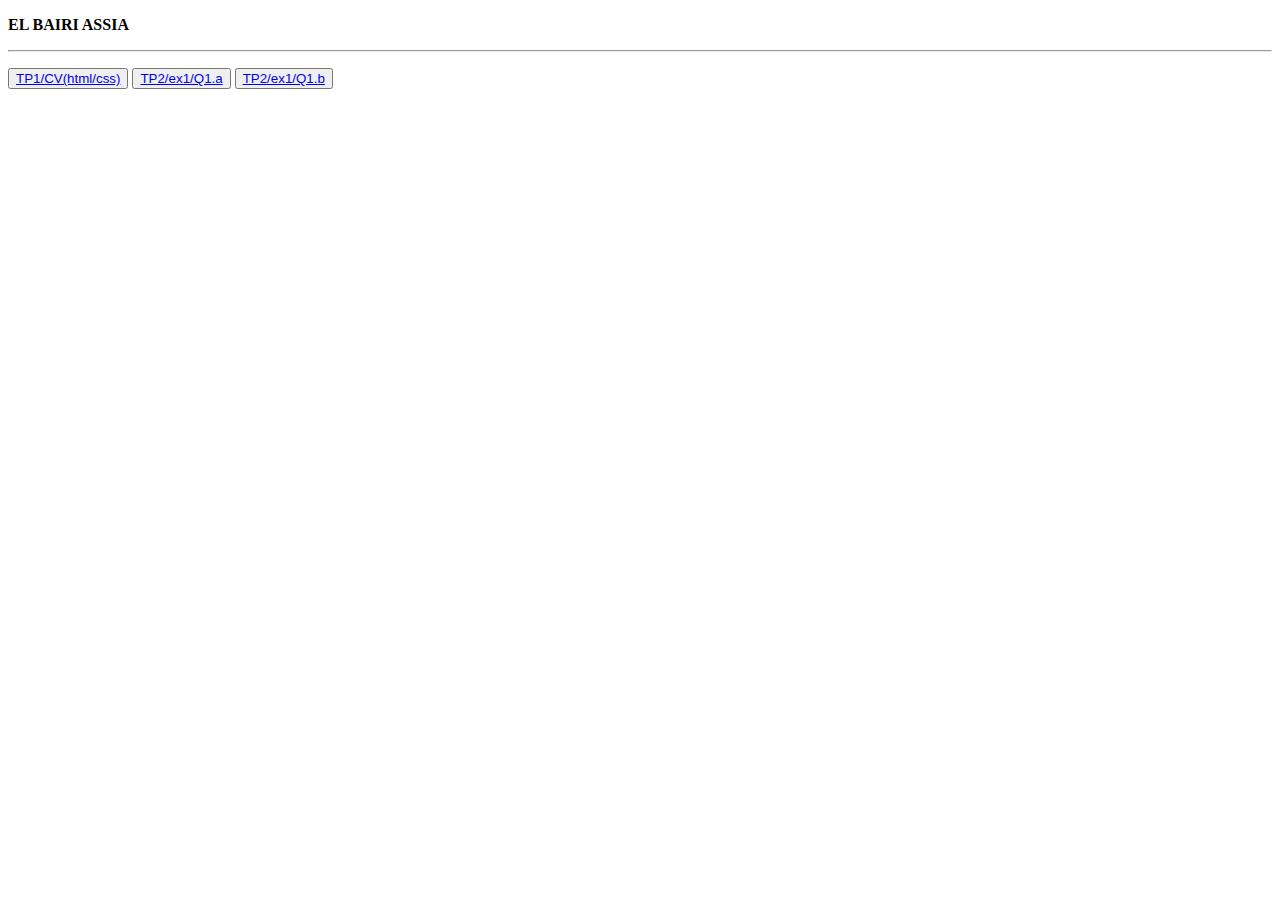
==== index.html @ 74d66cb0 "Update index.html" ====
<!DOCTYPE html>
<html>
  <head>
    <title>My Website</title>
  </head>
<body>
  <p>
    <strong>EL BAIRI ASSIA </strong> </p>
    <hr>
    <p>
    <button type="submit"><a href="cv.html">TP1/CV(html/css)</button></a>
    <button type="submit"><a href="./tp2/ex1/absolute.html">TP2/ex1/Q1.a</button></a>
      <button type="submit"><a href="./tp2/ex1/rela.html">TP2/ex1/Q1.b</button></a>
    </p>
</body>
</html>
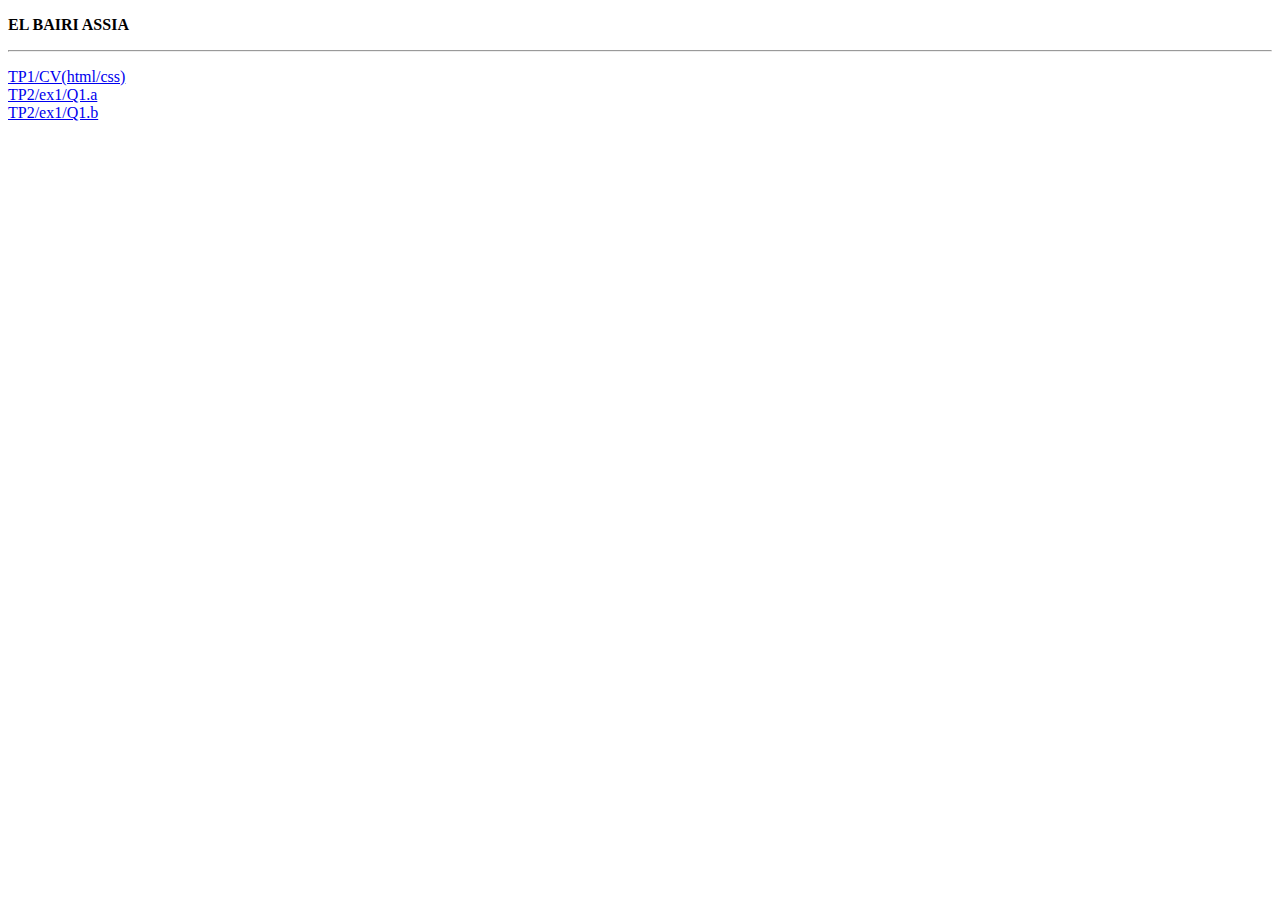
==== commit 890fa5aa: "Update index.html" ====
--- a/index.html
+++ b/index.html
@@ -7,10 +7,9 @@
   <p>
     <strong>EL BAIRI ASSIA </strong> </p>
     <hr>
-    <p>
-    <button type="submit"><a href="cv.html">TP1/CV(html/css)</button></a>
-    <button type="submit"><a href="./tp2/ex1/absolute.html">TP2/ex1/Q1.a</button></a>
-      <button type="submit"><a href="./tp2/ex1/rela.html">TP2/ex1/Q1.b</button></a>
+    <p><a href="cv.html">TP1/CV(html/css)</button></a><br>
+    <a href="./tp2/ex1/absolute.html">TP2/ex1/Q1.a</button></a><br>
+    <a href="./tp2/ex1/rela.html">TP2/ex1/Q1.b</button></a>
     </p>
 </body>
 </html>
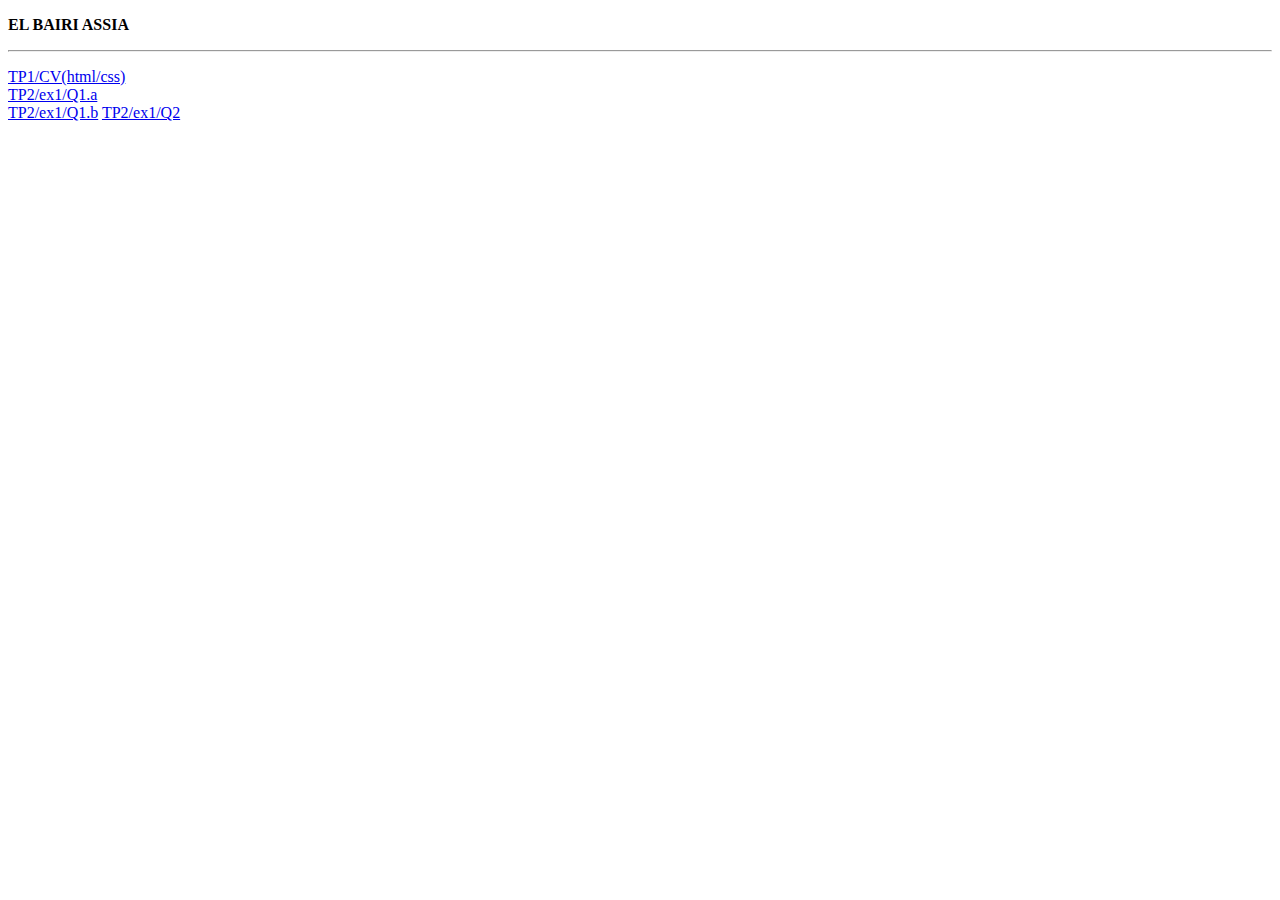
==== commit 77cdb52c: "Update index.html" ====
--- a/index.html
+++ b/index.html
@@ -7,9 +7,10 @@
   <p>
     <strong>EL BAIRI ASSIA </strong> </p>
     <hr>
-    <p><a href="cv.html">TP1/CV(html/css)</button></a><br>
-    <a href="./tp2/ex1/absolute.html">TP2/ex1/Q1.a</button></a><br>
-    <a href="./tp2/ex1/rela.html">TP2/ex1/Q1.b</button></a>
+    <p><a href="cv.html">TP1/CV(html/css)</a><br>
+    <a href="./tp2/ex1/absolute.html">TP2/ex1/Q1.a</a><br>
+    <a href="./tp2/ex1/rela.html">TP2/ex1/Q1.b</a>
+    <a href="./tp2/ex1/boostrp.html">TP2/ex1/Q2</a>
     </p>
 </body>
 </html>
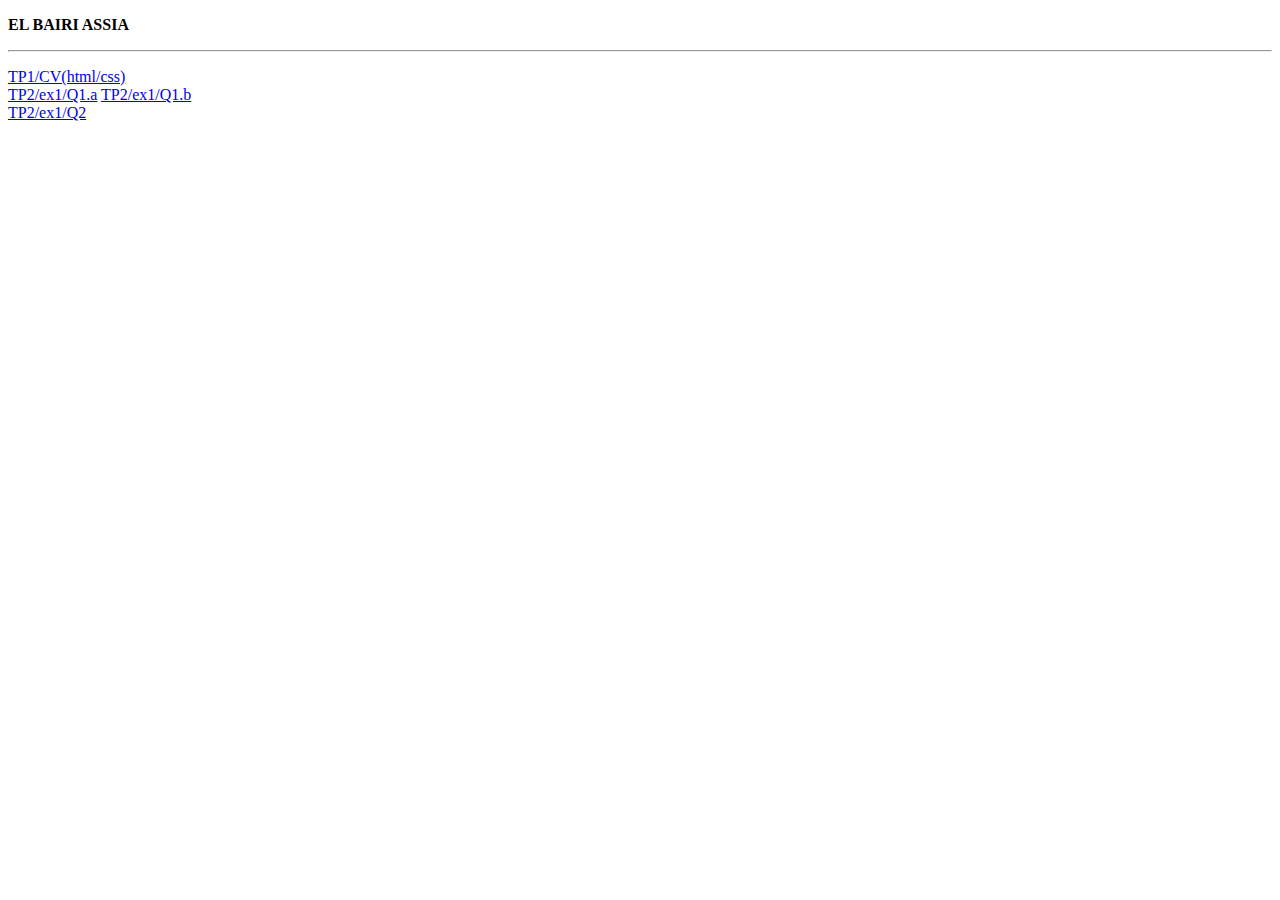
==== commit 3fc40ed5: "Update index.html" ====
--- a/index.html
+++ b/index.html
@@ -8,9 +8,9 @@
     <strong>EL BAIRI ASSIA </strong> </p>
     <hr>
     <p><a href="cv.html">TP1/CV(html/css)</a><br>
-    <a href="./tp2/ex1/absolute.html">TP2/ex1/Q1.a</a><br>
-    <a href="./tp2/ex1/rela.html">TP2/ex1/Q1.b</a>
-    <a href="./tp2/ex1/boostrp.html">TP2/ex1/Q2</a>
+    <a href="./tp2/ex1/absolute.html">TP2/ex1/Q1.a</a>
+    <a href="./tp2/ex1/rela.html">TP2/ex1/Q1.b</a><br>
+    <a href="./tp2/ex1/bootstrp.html">TP2/ex1/Q2</a>
     </p>
 </body>
 </html>
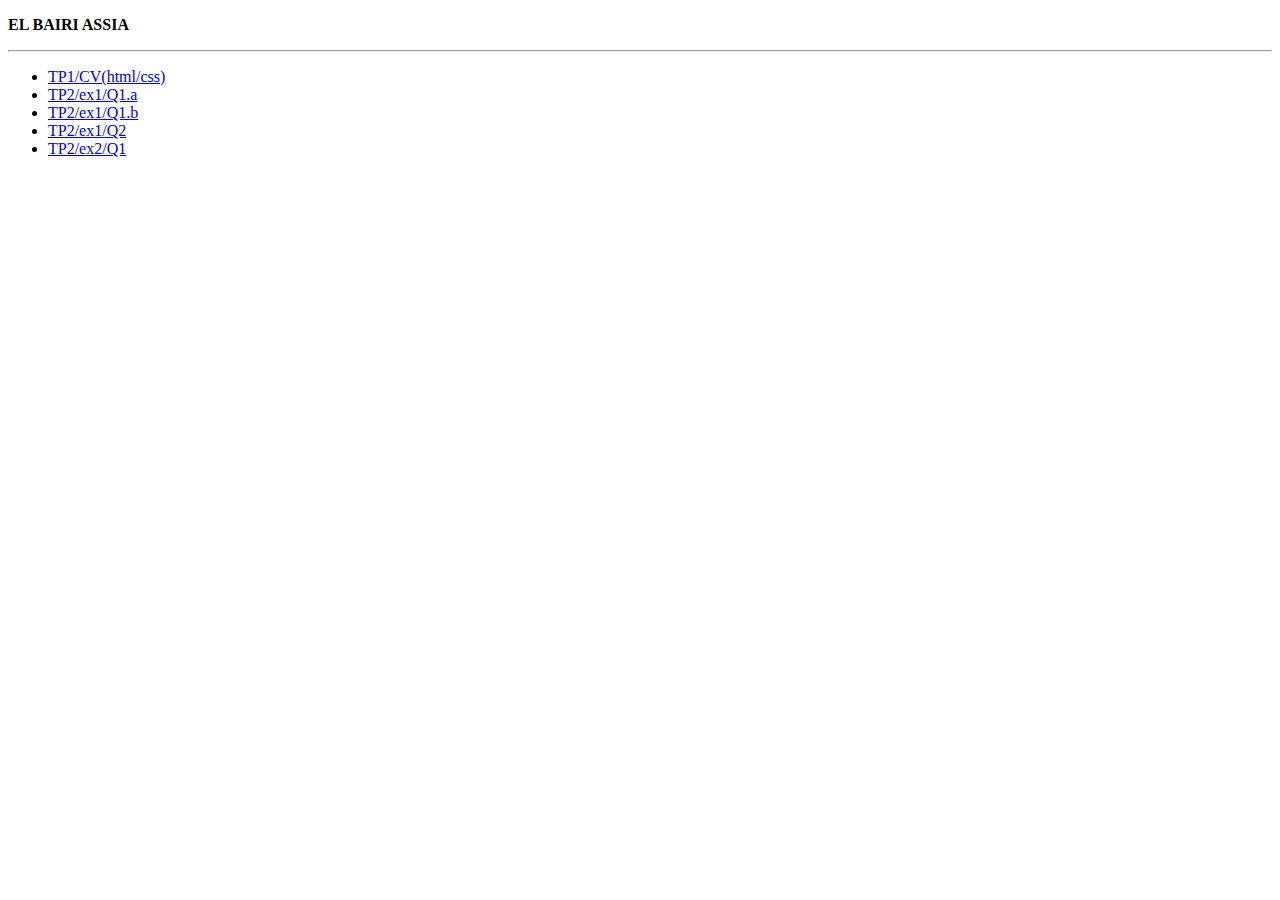
==== commit 9faa2a52: "Update index.html" ====
--- a/index.html
+++ b/index.html
@@ -2,16 +2,19 @@
 <html>
   <head>
     <title>My Website</title>
-  </head>
 <body>
   <p>
     <strong>EL BAIRI ASSIA </strong> </p>
     <hr>
-    <p><a href="cv.html">TP1/CV(html/css)</a><br>
-    <a href="./tp2/ex1/absolute.html">TP2/ex1/Q1.a</a>
-    <a href="./tp2/ex1/rela.html">TP2/ex1/Q1.b</a><br>
-    <a href="./tp2/ex1/bootstrp.html">TP2/ex1/Q2</a>
-    </p>
+    <p>
+      <ul>
+        <li><a href="./tp1/cv.html">TP1/CV(html/css)</a></li>
+        <li><a href="./tp2/ex1/absolute.html">TP2/ex1/Q1.a</a></li>
+        <li><a href="./tp2/ex1/rela.html">TP2/ex1/Q1.b</a></li>
+        <li><a href="./tp2/ex1/bootstrp.html">TP2/ex1/Q2</a></li>
+        <li><a href="./tp2/ex2/ex2.html">TP2/ex2/Q1</a></li>
+     </ul>
+  </p>
 </body>
 </html>
   
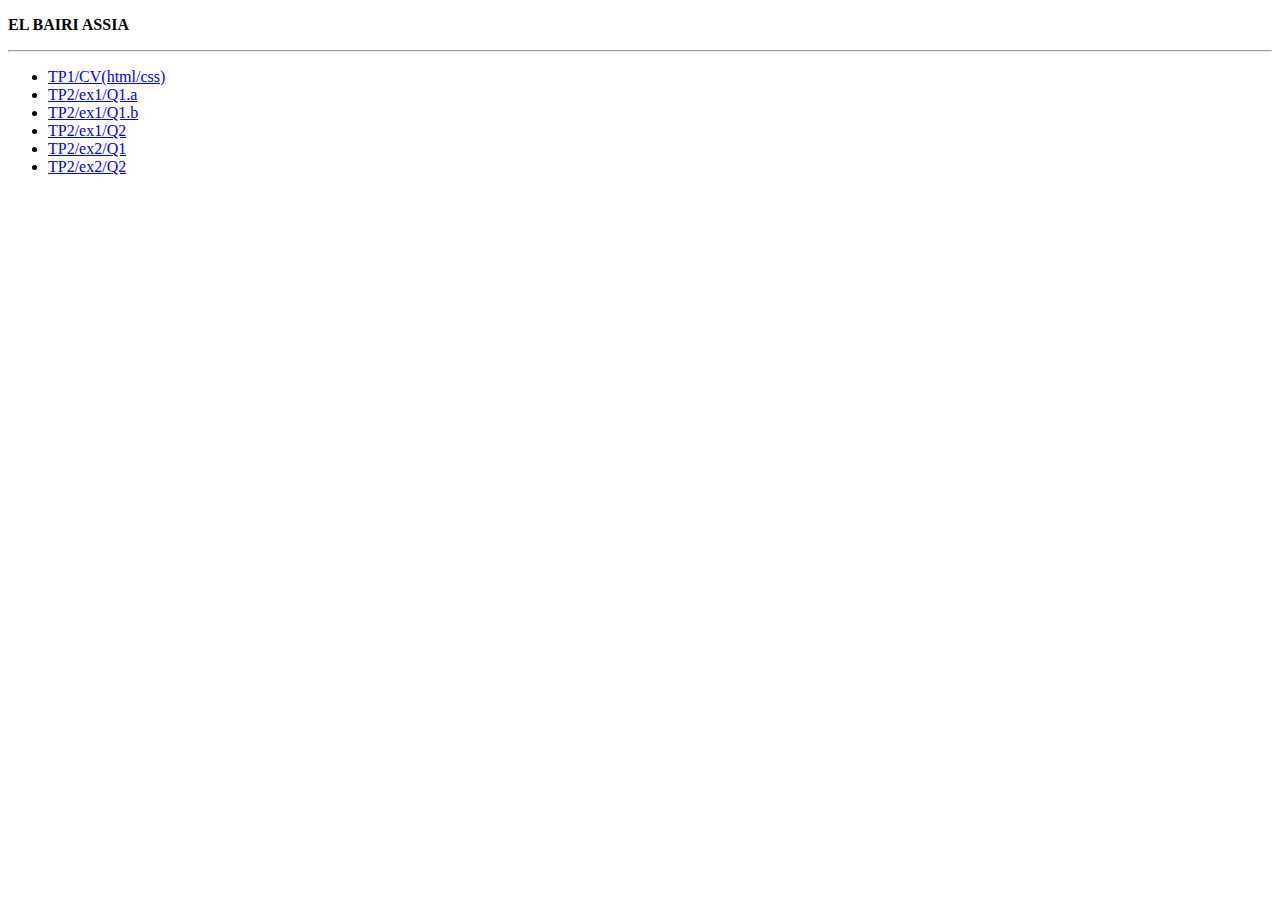
==== commit 11ee814d: "Update index.html" ====
--- a/index.html
+++ b/index.html
@@ -8,11 +8,12 @@
     <hr>
     <p>
       <ul>
-        <li><a href="./tp1/cv.html">TP1/CV(html/css)</a></li>
+        <li><a href="cv.html">TP1/CV(html/css)</a></li>
         <li><a href="./tp2/ex1/absolute.html">TP2/ex1/Q1.a</a></li>
         <li><a href="./tp2/ex1/rela.html">TP2/ex1/Q1.b</a></li>
-        <li><a href="./tp2/ex1/bootstrp.html">TP2/ex1/Q2</a></li>
+        <li><a href="./tp2/ex1/BS.html">TP2/ex1/Q2</a></li>
         <li><a href="./tp2/ex2/ex2.html">TP2/ex2/Q1</a></li>
+        <li><a href="./tp2/ex2/fig5.1.2.html">TP2/ex2/Q2</a></li>
      </ul>
   </p>
 </body>
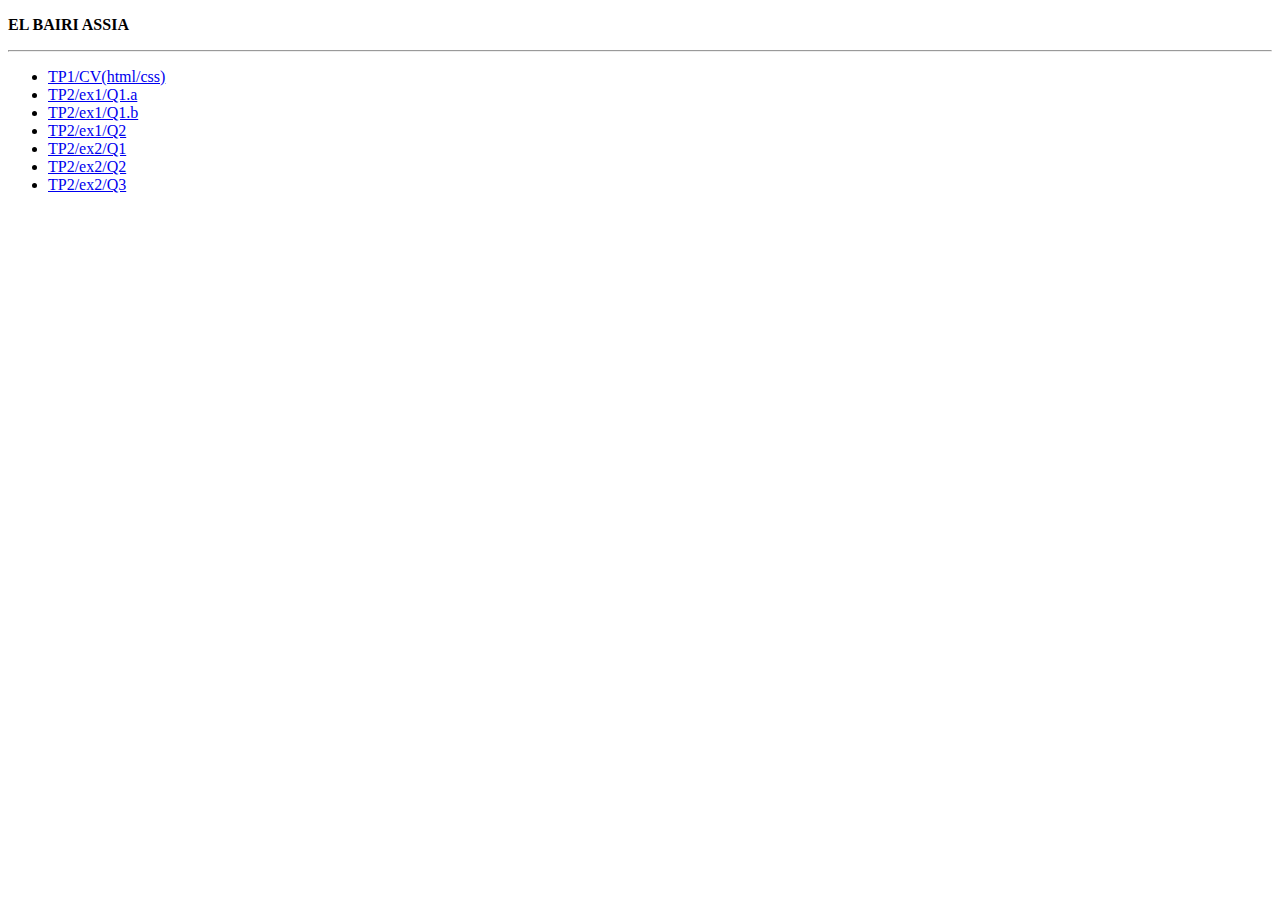
==== commit 0e3d5db2: "Update index.html" ====
--- a/index.html
+++ b/index.html
@@ -11,9 +11,11 @@
         <li><a href="cv.html">TP1/CV(html/css)</a></li>
         <li><a href="./tp2/ex1/absolute.html">TP2/ex1/Q1.a</a></li>
         <li><a href="./tp2/ex1/rela.html">TP2/ex1/Q1.b</a></li>
-        <li><a href="./tp2/ex1/BS.html">TP2/ex1/Q2</a></li>
-        <li><a href="./tp2/ex2/ex2.html">TP2/ex2/Q1</a></li>
-        <li><a href="./tp2/ex2/fig5.1.2.html">TP2/ex2/Q2</a></li>
+        <li><a href="./tp2/ex1/BS.html"> TP2/ex1/Q2</a></li>
+        <li><a href="./tp2/ex2/q1.html">TP2/ex2/Q1</a></li>
+        <li><a href="./tp2/ex2/q2.html">TP2/ex2/Q2</a></li>
+        <li><a href="./tp2/ex2/q3.html">TP2/ex2/Q3</a></li>
+        
      </ul>
   </p>
 </body>
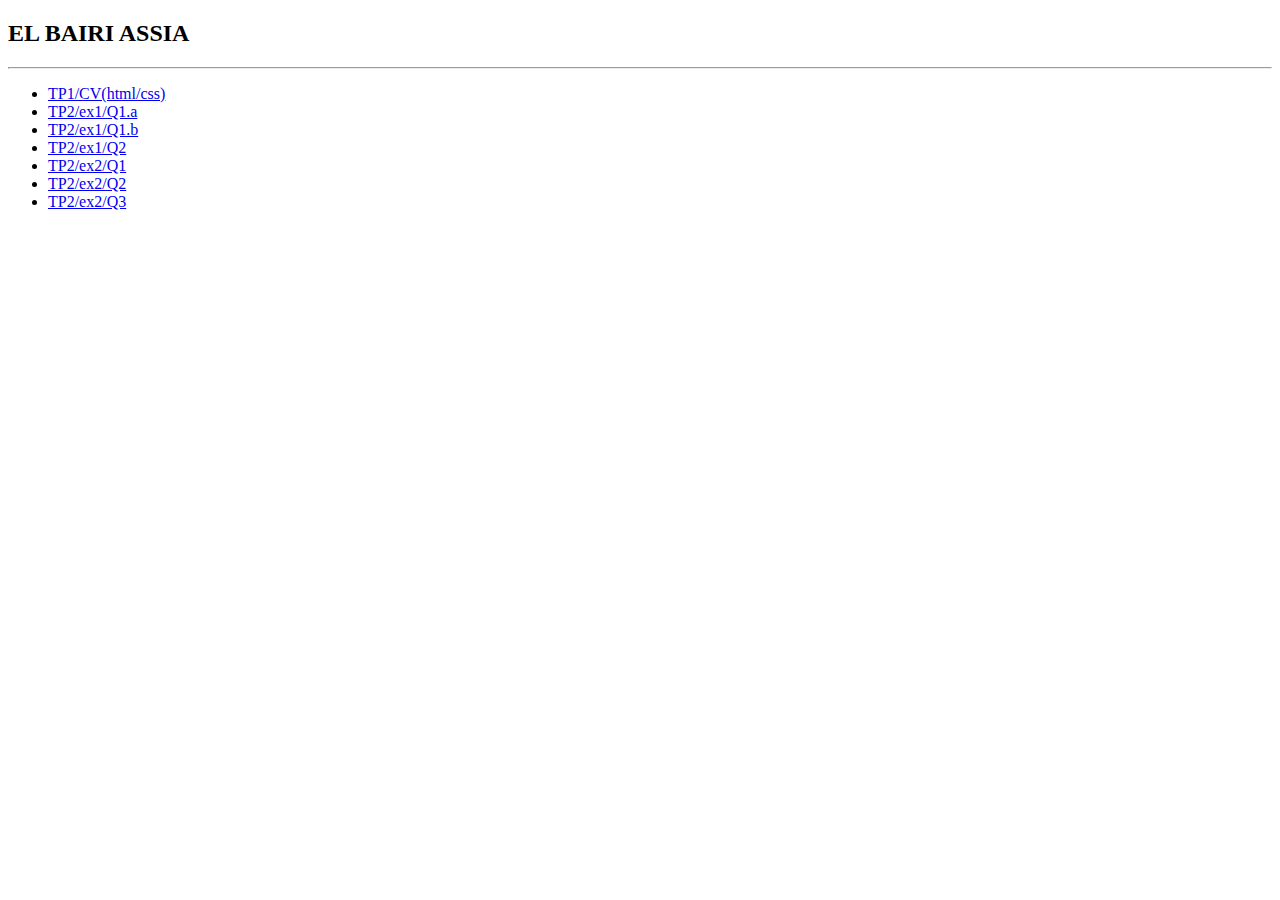
==== commit f15de48e: "Update index.html" ====
--- a/index.html
+++ b/index.html
@@ -2,9 +2,11 @@
 <html>
   <head>
     <title>My Website</title>
+    <link rel ="stylesheet"  href="bm.css">
 <body>
-  <p>
-    <strong>EL BAIRI ASSIA </strong> </p>
+    <div class="box">
+  
+    <h2>EL BAIRI ASSIA </h2> 
     <hr>
     <p>
       <ul>
@@ -18,6 +20,6 @@
         
      </ul>
   </p>
+</div>
 </body>
 </html>
-  
